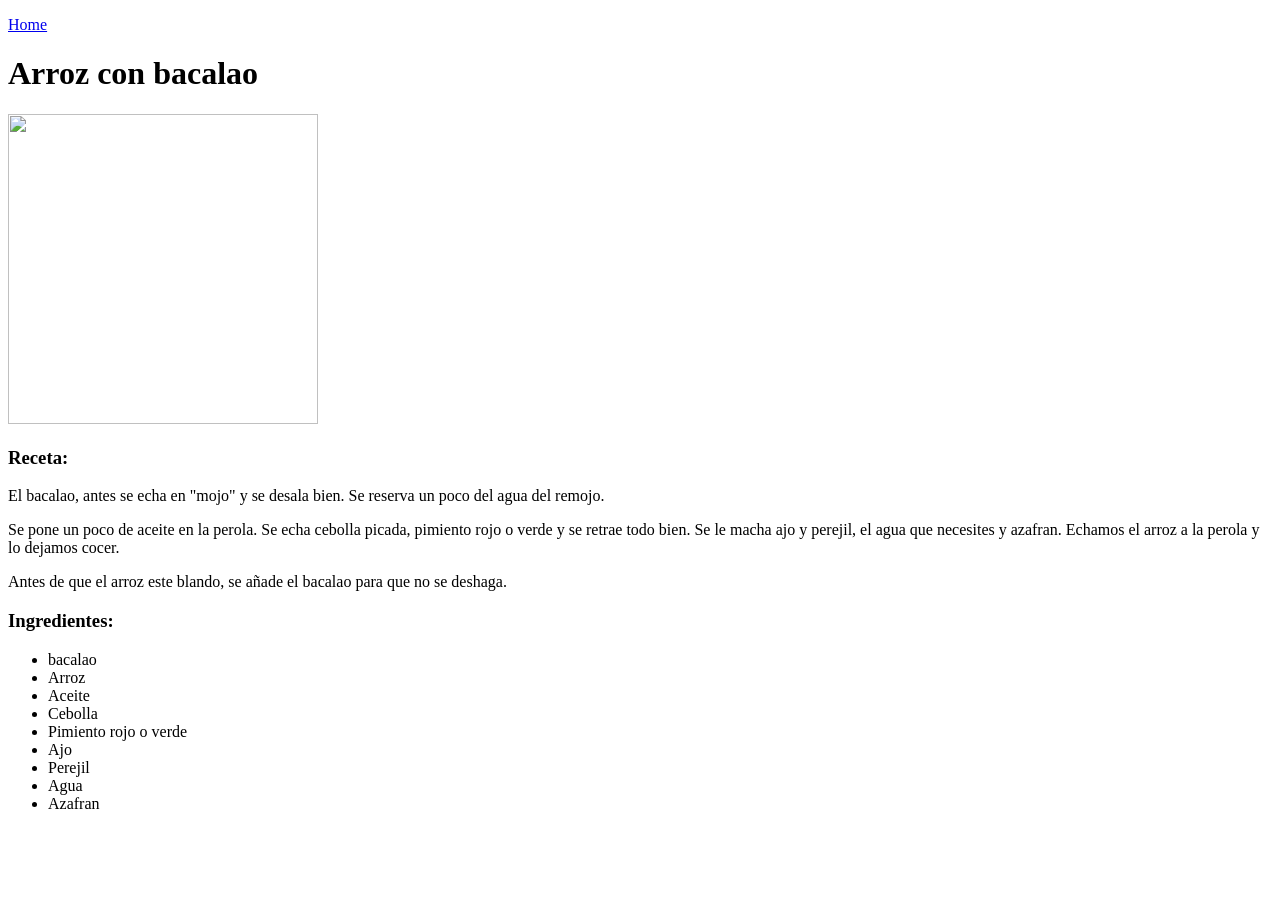
==== Arroz con bacalao.html @ 5a44da35 "Add files via upload" ====
<!DOCTYPE html>
<html lang="en">
<head>
    <meta charset="UTF-8">
    <meta name="viewport" content="width=device-width, initial-scale=1.0">
    <title>Arroz con bacalao</title>
</head>
<body>
    <p><a href="../index.html">Home</a> </p>
    <h1>Arroz con bacalao</h1>
    <img src="../imagenes/Arroz con bacalao.jpg" width="310" height="310" >
    <p><h3>Receta:</h3></p>
    <p>El bacalao, antes se echa en "mojo" y se desala bien.
        Se reserva un poco del agua del remojo.
    </p>
    <p>Se pone un poco de aceite en la perola. Se echa cebolla picada, 
        pimiento rojo o verde y se retrae todo bien. Se le macha ajo 
        y perejil, el agua que necesites y azafran. Echamos el arroz a la 
        perola y lo dejamos cocer.
    </p>
    <p>Antes de que el arroz este blando, se añade el bacalao para que no 
        se deshaga.
    </p>
    <p><h3>Ingredientes:</h3></p>
    <p>
        <ul>
            <li>bacalao</li>
            <li>Arroz</li>
            <li>Aceite</li>
            <li>Cebolla</li>
            <li>Pimiento rojo o verde</li>
            <li>Ajo</li>
            <li>Perejil</li>
            <li>Agua</li>
            <li>Azafran</li>
        </ul>
    </p>
    
</body>
</html>
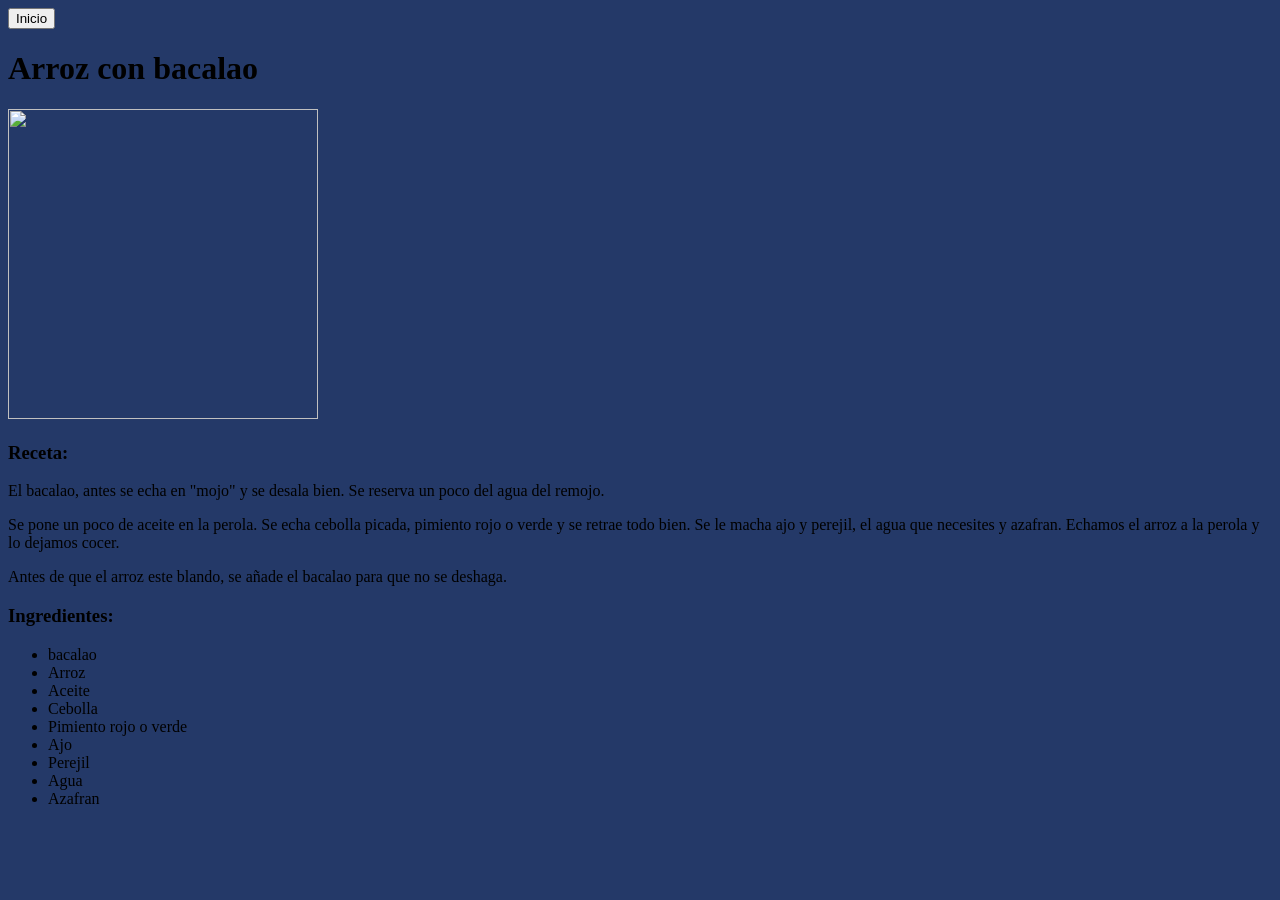
==== commit cb58e258: "Pagina principal terminada vamos con una de las secundarias" ====
--- a/Arroz con bacalao.html
+++ b/Arroz con bacalao.html
@@ -6,9 +6,13 @@
     <title>Arroz con bacalao</title>
 </head>
 <body>
-    <p><a href="../index.html">Home</a> </p>
+    <div id="botondeinicio">
+    <a href="index.html">
+        <button>Inicio</button>
+    </a>
+    </div>
     <h1>Arroz con bacalao</h1>
-    <img src="../imagenes/Arroz con bacalao.jpg" width="310" height="310" >
+    <img src="./imagenes/Arroz con bacalao.jpg" width="310" height="310" >
     <p><h3>Receta:</h3></p>
     <p>El bacalao, antes se echa en "mojo" y se desala bien.
         Se reserva un poco del agua del remojo.
@@ -35,6 +39,6 @@
             <li>Azafran</li>
         </ul>
     </p>
-    
 </body>
+<body style="background-color: rgb(36, 57, 104);"></body>
 </html>
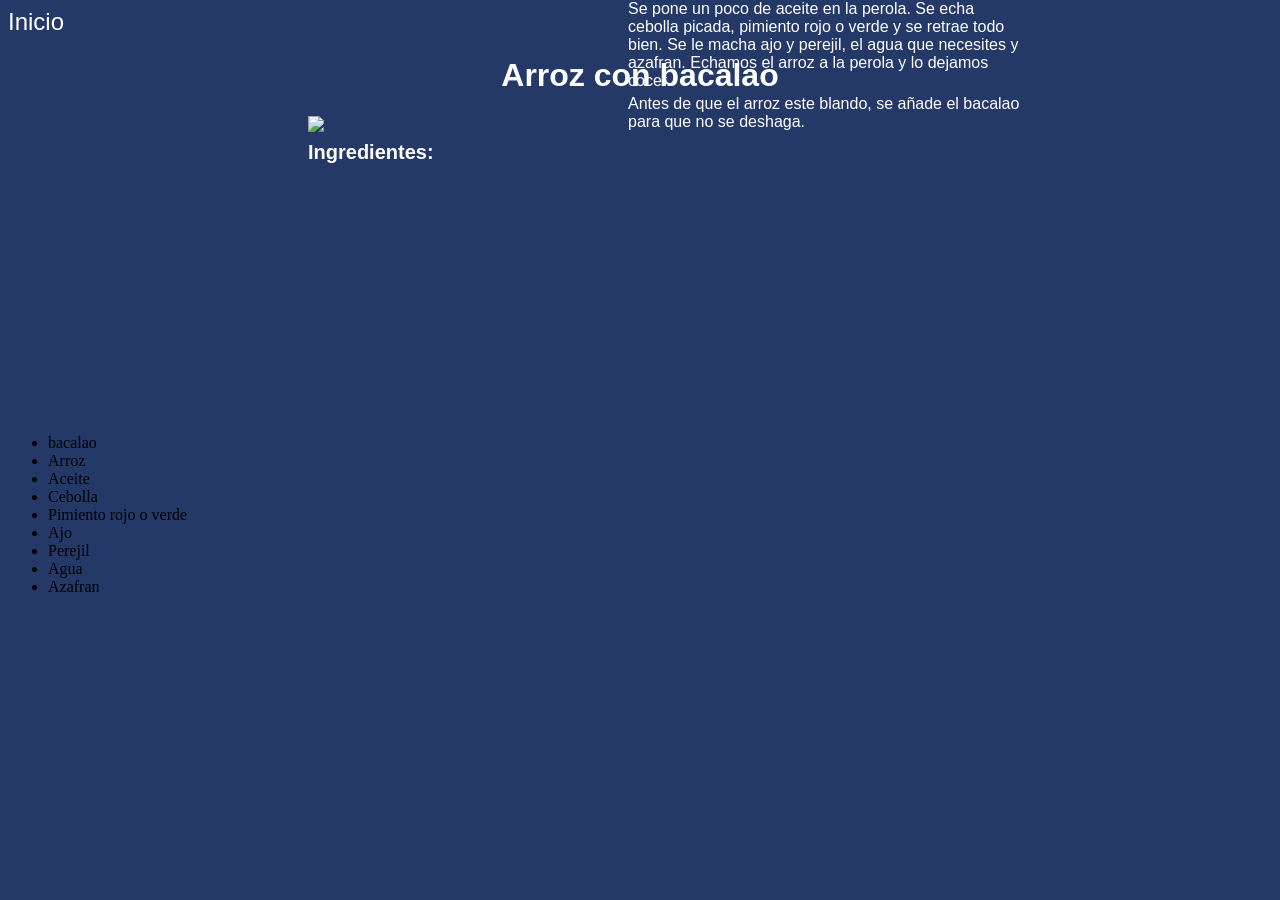
==== commit 18aae412: "Lista pagina principal y la primera de bacalao solo falta los ingredientes." ====
--- a/Arroz con bacalao.html
+++ b/Arroz con bacalao.html
@@ -4,29 +4,31 @@
     <meta charset="UTF-8">
     <meta name="viewport" content="width=device-width, initial-scale=1.0">
     <title>Arroz con bacalao</title>
+    <link rel="icon" type="imagen/jpg" href="./Imagenes/bandera.jpg">
+    <link rel="stylesheet" href="style.css">
 </head>
 <body>
-    <div id="botondeinicio">
-    <a href="index.html">
-        <button>Inicio</button>
-    </a>
-    </div>
-    <h1>Arroz con bacalao</h1>
-    <img src="./imagenes/Arroz con bacalao.jpg" width="310" height="310" >
-    <p><h3>Receta:</h3></p>
-    <p>El bacalao, antes se echa en "mojo" y se desala bien.
+    
+    <a href="index.html" class="boton-inicio">Inicio</a>
+
+    <h1 id="tituloarroz" >Arroz con bacalao</h1>
+
+    <img id="imagenbacalao" src="./imagenes/Arroz con bacalao.jpg">
+    <p><h3 id="textoreceta">Receta:</h3></p>
+    <div id="recetabacalao">
+    <p id="parrafouno">El bacalao, antes se echa en "mojo" y se desala bien.
         Se reserva un poco del agua del remojo.
     </p>
-    <p>Se pone un poco de aceite en la perola. Se echa cebolla picada, 
+    <p id="parrafodos">Se pone un poco de aceite en la perola. Se echa cebolla picada, 
         pimiento rojo o verde y se retrae todo bien. Se le macha ajo 
         y perejil, el agua que necesites y azafran. Echamos el arroz a la 
         perola y lo dejamos cocer.
     </p>
-    <p>Antes de que el arroz este blando, se añade el bacalao para que no 
+    <p id="parrafotres">Antes de que el arroz este blando, se añade el bacalao para que no 
         se deshaga.
     </p>
-    <p><h3>Ingredientes:</h3></p>
-    <p>
+    </div>
+    <p><h3 id="ingredientes">Ingredientes:</h3></p>
         <ul>
             <li>bacalao</li>
             <li>Arroz</li>
@@ -38,7 +40,6 @@
             <li>Agua</li>
             <li>Azafran</li>
         </ul>
-    </p>
 </body>
 <body style="background-color: rgb(36, 57, 104);"></body>
 </html>
--- a/style.css
+++ b/style.css
@@ -0,0 +1,214 @@
+/* DISEÑO BANNER */
+
+.contenedor{
+  position: relative;
+  display: inline-block;
+  overflow: hidden;
+  width: 100%;
+}
+
+.contenedor img{
+  width: 4000px;
+  height: 80px;
+  transform: translate(-100px);
+}
+
+.contenedor h1{
+  position: absolute;
+  top: 24%;
+  left: 50%;
+  transform: translate(-50%, -50%);
+  color: black;
+  font-family: sans-serif;
+}
+
+/*ARROZ CON BACALAO DISEÑO*/
+
+#bacalaotexto {
+  color: white;
+  font-size: 30px;
+  text-align: center;
+  font-family: sans-serif;
+}
+
+#explicacion {
+  color: white;
+  transform: translate(610px, -223px);
+  max-width: 500px;
+  font-family: sans-serif;
+}
+
+#imagenbacalao {
+  height: auto;
+  width: 300px;
+  transform: translate(300px);
+}
+
+#grupobacalao {
+  margin-bottom: -150px;
+}
+
+/*CALDERETA DE CERDO DISEÑO */
+
+#imagencaldereta {
+  height: auto;
+  width: 300px;
+  transform: translate(300px);
+}
+
+#calderetatexto {
+  color: white;
+  font-size: 30px;
+  text-align: center;
+  font-family: sans-serif;
+}
+/* LA EXPLICACION DE LA COMIDA */
+#explicacioncaldereta {
+  color: white;
+  transform: translate(610px, -195px);
+  max-width: 500px;
+  font-family: sans-serif;
+}
+/* PARA ORGANIZAR EL MARGEN ENTRE PARRAFOS */
+#grupocaldereta {
+  margin-bottom: -50px;
+}
+
+/*CHAFAINA DE CORDERO DISEÑO*/
+
+#chafainatexto {
+  color: white;
+  font-size: 30px;
+  text-align: center;
+  font-family: sans-serif;
+}
+/* LA EXPLICACION DE LA COMIDA */
+#explicacionchafaina {
+  color: white;
+  transform: translate(610px, -256px);
+  max-width: 500px;
+  font-family: sans-serif;
+}
+/* LA IMAGEN DE LA COMIDA*/
+#imagenchafaina {
+  height: auto;
+  width: 300px;
+  transform: translate(300px);
+}
+/* PARA ORGANIZAR EL MARGEN ENTRE PARRAFOS */
+#grupochafaina {
+  margin-bottom: -100px;
+}
+
+/*CONEJO AL AJILLO DISEÑO*/
+
+#conejotexto {
+  color: white;
+  font-size: 30px;
+  text-align: center;
+  font-family: sans-serif;
+}
+/*lA IMAGEN DE LA COMIDA */
+#imagenconejo {
+  height: auto;
+  width: 300px;
+  transform: translate(300px);
+}
+/* LA EXPLICACION DE LA COMIDA */
+#explicacionconejo {
+  color: white;
+  transform: translate(610px, -215px);
+  max-width: 500px;
+  font-family: sans-serif;
+}
+
+
+
+/* DISEÑO WEB ARROZ CON BACALAO */
+
+.boton-inicio {
+    text-decoration: none; /* Quita el subrayado predeterminado */
+    color: white; /* Color del texto */
+    font-size: 24px;
+    font-family: sans-serif;
+    position: relative; /* Necesario para posicionar la raya */
+    padding-bottom: 5px; /* Espacio entre el texto y la raya */
+    cursor: pointer;
+}
+
+/* La raya debajo, oculta inicialmente */
+.boton-inicio::after {
+    content: '';
+    position: absolute;
+    width: 100%;
+    height: 2px; /* Grosor de la raya */
+    bottom: 0;
+    left: 0;
+    background-color: white; /* Color de la raya */
+    transform: scaleX(0); /* Hace la raya invisible (escala 0) */
+    transition: transform 0.3s ease; /* Efecto de animación */
+}
+
+/* Efecto al pasar el ratón (hover) */
+.boton-inicio:hover::after {
+    transform: scaleX(1); /* Muestra la raya completa (escala 1) */
+}
+
+/* DISEÑO IMAGEN ARROZ */
+
+#imagenbacalao {
+  width: 300px;
+  height: auto;
+}
+
+/* DISEÑO TITULO ARROZ */
+
+#tituloarroz {
+  color: white;
+  text-align: center;
+  font-family: sans-serif;
+}
+
+/* DISEÑO PALABRA RECETA */
+
+#textoreceta {
+  color: white;
+  font-family: sans-serif;
+  font-size: 20px;
+  transform: translate(620px, -225px);
+}
+
+#recetabacalao {
+  color: white;
+  font-family: sans-serif;
+  max-width: 400px;
+  transform: translate(620px, -240px);
+}
+
+#parrafouno {
+  margin: 5px 0 5px 0;
+}
+
+#parrafodos {
+  margin: 5px 0 5px 0;
+}
+
+#parrafotres {
+  margin: 0 0 5px 0;
+}
+
+/* DISEÑO RECETA */
+
+#ingredientes {
+  color: white;
+  font-size: 20px;
+  font-family: sans-serif;
+  transform: translate(300px, -250px);
+}
+
+#listaingredientes {
+  color: white;
+  font-size: 20px;
+  font-family: sans-serif;
+  transform: translate(300px, -250px);
+}
